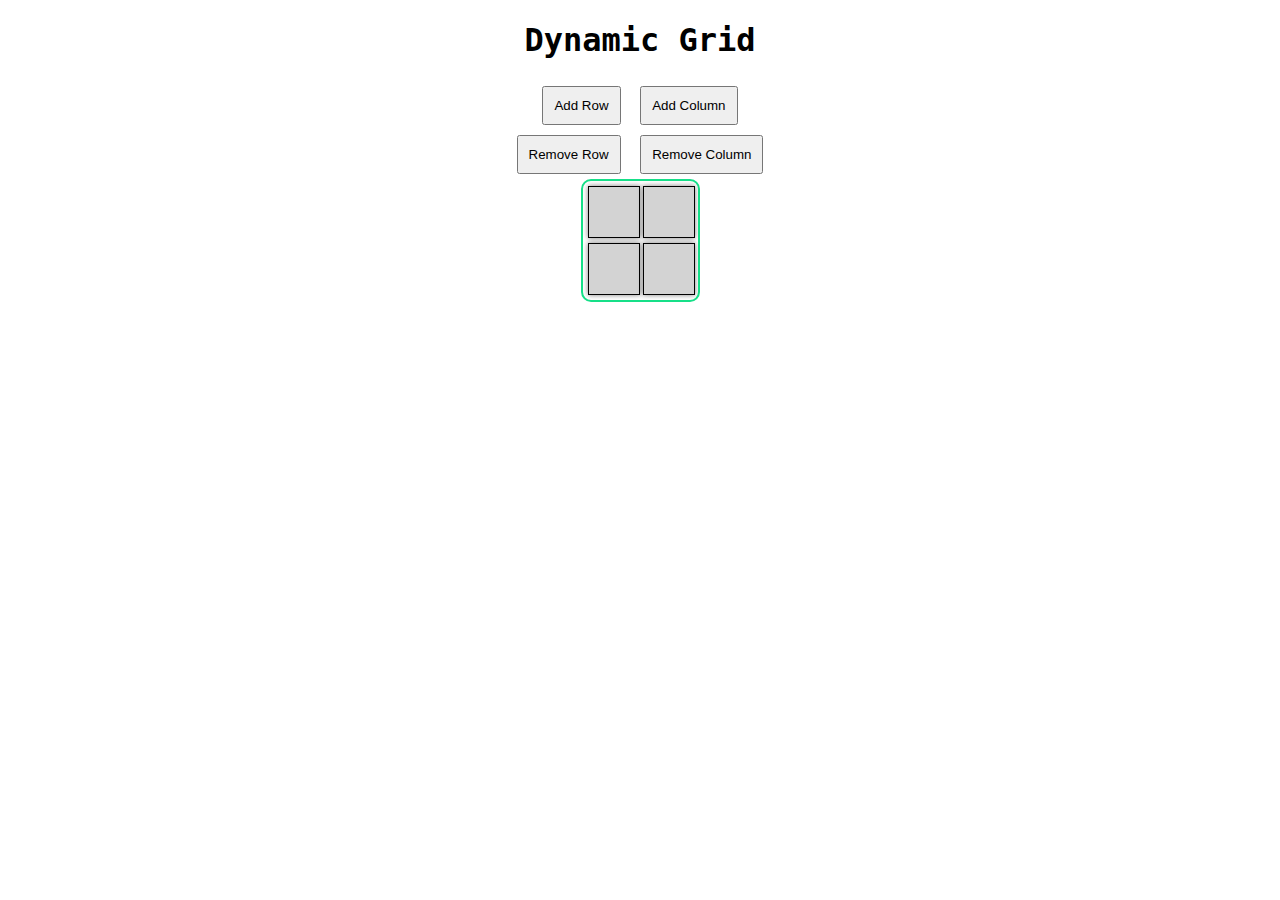
==== home.html @ 20a0a433 "capped rows and columns at 10" ====
<!DOCTYPE html>
<html> 
<head>
    <meta charset="UTF-8">
    <meta name="viewport" content="width=device-width, initial-scale=1.0">
    <title>Home</title>
    <link rel="icon" type="image/x-icon" href="static/kitty.png">
    <link rel="stylesheet" type="text/css" href="style.css">
</head>
<body>
    <h1>Dynamic Grid</h1>
    <div>
        <button onclick="addRow()">Add Row</button>
        <button onclick="addColumn()">Add Column</button>
    </div>
    <div>
        <button onclick="removeRow()">Remove Row</button>
        <button onclick="removeColumn()">Remove Column</button>
    </div>
    <div id="grid" class="grid-container" style="grid-template-columns: repeat(2, 50px);">
        <div class="grid-item"></div>
        <div class="grid-item"></div>
        <div class="grid-item"></div>
        <div class="grid-item"></div>
    </div>

    <script>
        let grid = document.getElementById("grid");
        let rows = 2;
        let cols = 2;
        
        function addRow() {
            if (rows < 10) {
                let grid = document.getElementById("grid");
                for (let i = 0; i < cols; i++) {
                    let cell = document.createElement("div");
                    cell.className = "grid-item";
                    grid.appendChild(cell);
                }
                rows++;
            }
        }
        
        function removeRow() {
            if (rows > 1) {
                let grid = document.getElementById("grid");
                let cells = Array.from(grid.children);
                for (let i = 0; i < cols; i++) {
                    grid.removeChild(cells[i * rows + (rows - 1)]);
                }
                rows--;
            }
        }

        function addColumn() {
            if (cols < 10) {
                let grid = document.getElementById("grid");
                cols++;
                grid.style.gridTemplateColumns = `repeat(${cols}, 50px)`;
                let newCells = [];
                for (let i = 0; i < rows; i++) {
                    let cell = document.createElement("div");
                    cell.className = "grid-item";
                    newCells.push(cell);
                }
                newCells.forEach(cell => grid.appendChild(cell));
            }
        }

        function removeColumn() {
            if (cols > 1) {
                let grid = document.getElementById("grid");
                let cells = Array.from(grid.children);
                for (let i = rows - 1; i >= 0; i--) {
                    grid.removeChild(cells[i * cols + (cols - 1)]);
                }
                cols--;
                grid.style.gridTemplateColumns = `repeat(${cols}, 50px)`;
            }
        }

    </script>
    </body>
</html>
---- style.css ----
body {
    font-family: "Monaco", monospace;
    text-align: center;
    margin: 20px;
}
.grid-container {
    display: grid;
    gap: 5px;
    padding: 5px;
    border: 2px solid rgb(22, 223, 136);
    border-radius: 10px;
    width: max-content;
    overflow: hidden; 
    margin: auto;
}
.grid-item {
    width: 50px;
    height: 50px;
    gap: 20px;
    background-color: lightgray;
    display: flex;
    align-items: center;
    justify-content: center;
    border: 1px solid black;
    box-shadow: 0 0 5px 0 rgba(0,0,0,0.5);
    transition: background-color 0.3s;
}

.grid-item:hover {
    background-color: lightblue;
}
button {
    margin: 5px;
    padding: 10px;
    cursor: pointer;
}
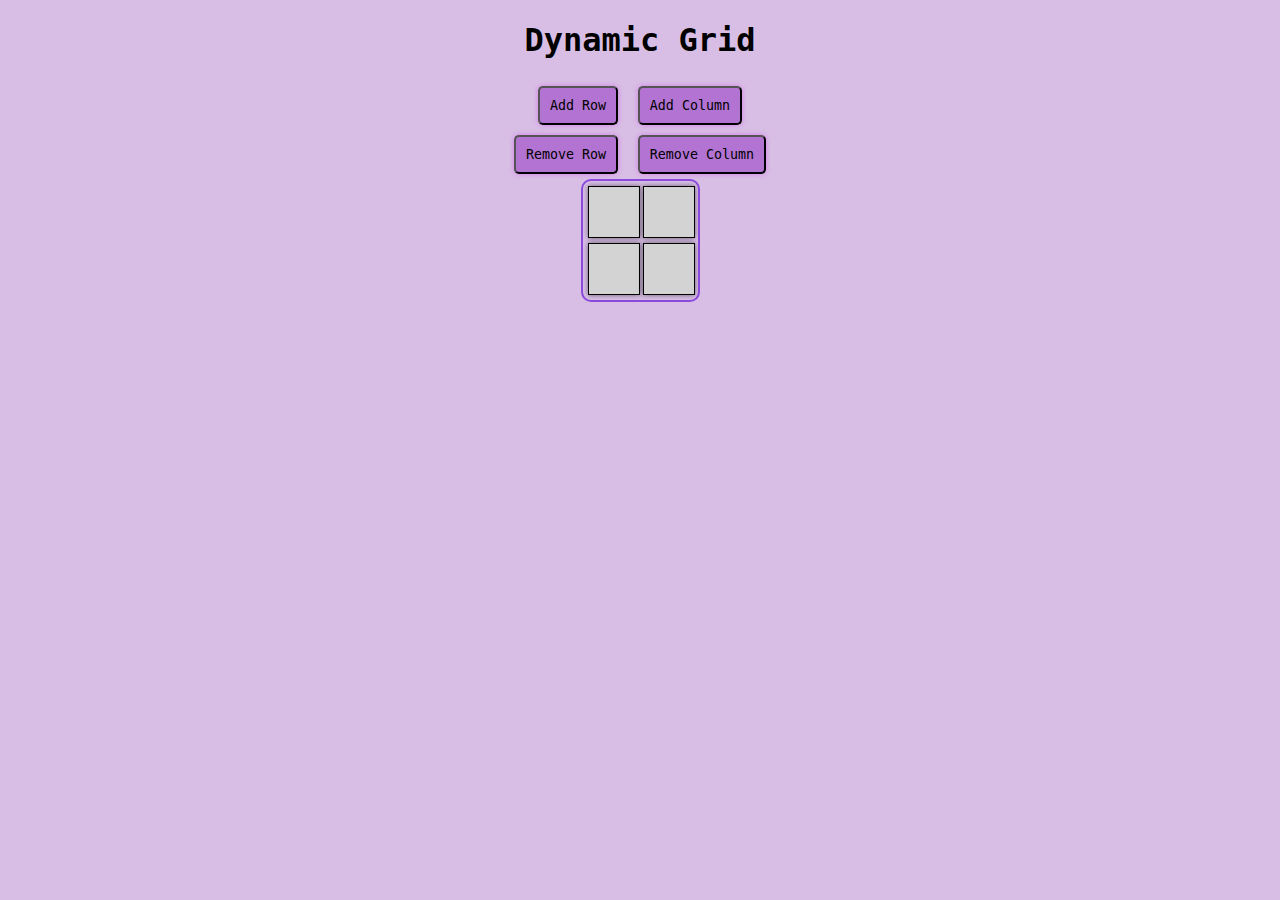
==== commit c1a91e05: "transferred html script tag into a separate js file for organization and a clean html file" ====
--- a/home.html
+++ b/home.html
@@ -10,12 +10,12 @@
 <body>
     <h1>Dynamic Grid</h1>
     <div>
-        <button onclick="addRow()">Add Row</button>
-        <button onclick="addColumn()">Add Column</button>
+        <button id="addRowButton">Add Row</button>
+        <button id="addColumnButton">Add Column</button>
     </div>
     <div>
-        <button onclick="removeRow()">Remove Row</button>
-        <button onclick="removeColumn()">Remove Column</button>
+        <button id="removeRowButton">Remove Row</button>
+        <button id="removeColumnButton">Remove Column</button>
     </div>
     <div id="grid" class="grid-container" style="grid-template-columns: repeat(2, 50px);">
         <div class="grid-item"></div>
@@ -23,62 +23,6 @@
         <div class="grid-item"></div>
         <div class="grid-item"></div>
     </div>
-
-    <script>
-        let grid = document.getElementById("grid");
-        let rows = 2;
-        let cols = 2;
-        
-        function addRow() {
-            if (rows < 10) {
-                let grid = document.getElementById("grid");
-                for (let i = 0; i < cols; i++) {
-                    let cell = document.createElement("div");
-                    cell.className = "grid-item";
-                    grid.appendChild(cell);
-                }
-                rows++;
-            }
-        }
-        
-        function removeRow() {
-            if (rows > 1) {
-                let grid = document.getElementById("grid");
-                let cells = Array.from(grid.children);
-                for (let i = 0; i < cols; i++) {
-                    grid.removeChild(cells[i * rows + (rows - 1)]);
-                }
-                rows--;
-            }
-        }
-
-        function addColumn() {
-            if (cols < 10) {
-                let grid = document.getElementById("grid");
-                cols++;
-                grid.style.gridTemplateColumns = `repeat(${cols}, 50px)`;
-                let newCells = [];
-                for (let i = 0; i < rows; i++) {
-                    let cell = document.createElement("div");
-                    cell.className = "grid-item";
-                    newCells.push(cell);
-                }
-                newCells.forEach(cell => grid.appendChild(cell));
-            }
-        }
-
-        function removeColumn() {
-            if (cols > 1) {
-                let grid = document.getElementById("grid");
-                let cells = Array.from(grid.children);
-                for (let i = rows - 1; i >= 0; i--) {
-                    grid.removeChild(cells[i * cols + (cols - 1)]);
-                }
-                cols--;
-                grid.style.gridTemplateColumns = `repeat(${cols}, 50px)`;
-            }
-        }
-
-    </script>
+    <script src="home.js"></script>
     </body>
 </html>--- a/style.css
+++ b/style.css
@@ -1,4 +1,5 @@
 body {
+    background-color: #D8BEE5;
     font-family: "Monaco", monospace;
     text-align: center;
     margin: 20px;
@@ -7,7 +8,7 @@
     display: grid;
     gap: 5px;
     padding: 5px;
-    border: 2px solid rgb(22, 223, 136);
+    border: 2px solid rgb(140, 73, 221);
     border-radius: 10px;
     width: max-content;
     overflow: hidden; 
@@ -30,7 +31,16 @@
     background-color: lightblue;
 }
 button {
+    font-family: "Monaco", monospace;
+    background-color: #b273d2;
     margin: 5px;
     padding: 10px;
+    border-radius: 5px;
+    box-shadow: 0 0 5px 0 rgba(213, 56, 241, 0.5);
     cursor: pointer;
+    transition: background-color 0.3s;
+}
+
+button:hover {
+    background-color: #d538f1;
 }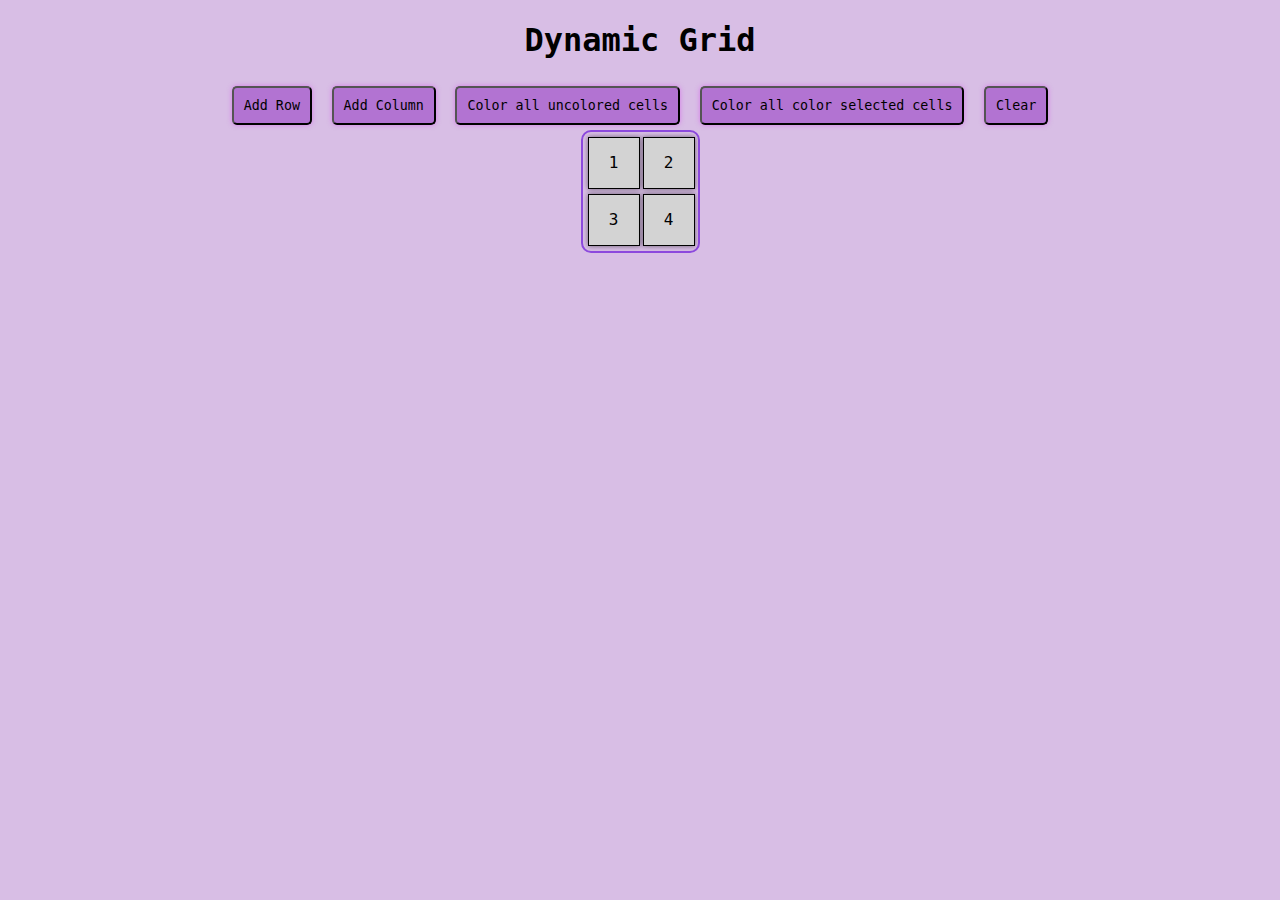
==== commit d707ccee: "added color changing functionality via buttons, and clicking each individual cells" ====
--- a/home.html
+++ b/home.html
@@ -9,20 +9,91 @@
 </head>
 <body>
     <h1>Dynamic Grid</h1>
-    <div>
-        <button id="addRowButton">Add Row</button>
-        <button id="addColumnButton">Add Column</button>
+    <button onclick="addRow()">Add Row</button>
+    <button onclick="addColumn()">Add Column</button>
+    <button onclick="color_All_uncolored_Cells()">Color all uncolored cells</button>
+    <button onclick="color_All_color_selected_Cells()">Color all color selected cells</button>
+    <button onclick="clear_all()">Clear</button>
+    <div id="grid" class="grid-container" style="grid-template-columns: repeat(2, 50px);">
+        <div class="grid-item">1</div>
+        <div class="grid-item">2</div>
+        <div class="grid-item">3</div>
+        <div class="grid-item">4</div>
     </div>
-    <div>
-        <button id="removeRowButton">Remove Row</button>
-        <button id="removeColumnButton">Remove Column</button>
-    </div>
-    <div id="grid" class="grid-container" style="grid-template-columns: repeat(2, 50px);">
-        <div class="grid-item"></div>
-        <div class="grid-item"></div>
-        <div class="grid-item"></div>
-        <div class="grid-item"></div>
-    </div>
-    <script src="home.js"></script>
+
+    <script>
+        let rows = 2;
+        let cols = 2;
+        
+        function addRow() {
+            let grid = document.getElementById("grid");
+            for (let i = 0; i < cols; i++) {
+                let cell = document.createElement("div");
+                cell.className = "grid-item";
+                cell.textContent = grid.children.length + 1;
+                grid.appendChild(cell);
+            }
+            rows++;
+        }
+        
+        function addColumn() {
+            let grid = document.getElementById("grid");
+            cols++;
+            grid.style.gridTemplateColumns = `repeat(${cols}, 50px)`;
+            let newCells = [];
+            for (let i = 0; i < rows; i++) {
+                let cell = document.createElement("div");
+                cell.className = "grid-item";
+                cell.textContent = grid.children.length + 1;
+                newCells.push(cell);
+            }
+            newCells.forEach(cell => grid.appendChild(cell));
+        }
+
+
+
+
+        let selected = 'lightblue'
+        let secondSelected = 'pink'
+
+
+        
+        grid.addEventListener('click', function() {
+            let gridItems = document.querySelectorAll(".grid-item");
+            gridItems.forEach( cell => {
+                cell.addEventListener('click', function() {
+                        cell.style.backgroundColor = selected
+                })
+            })
+        });
+
+        function color_All_uncolored_Cells() {
+            let gridItems = document.querySelectorAll(".grid-item");
+            gridItems.forEach(cell => {
+                if (cell.style.backgroundColor === 'lightgray' || cell.style.backgroundColor === '') { 
+                    cell.style.backgroundColor = secondSelected
+                }
+            });
+        }
+
+        function color_All_color_selected_Cells() {
+            let gridItems = document.querySelectorAll(".grid-item");
+            gridItems.forEach(cell => {
+                    cell.style.backgroundColor = selected
+            });
+        }
+
+
+        function clear_all() {
+            let gridItems = document.querySelectorAll(".grid-item");
+            gridItems.forEach(cell => {
+                    cell.style.backgroundColor = 'lightgray'
+            });
+        }
+
+
+
+        
+    </script>
     </body>
 </html>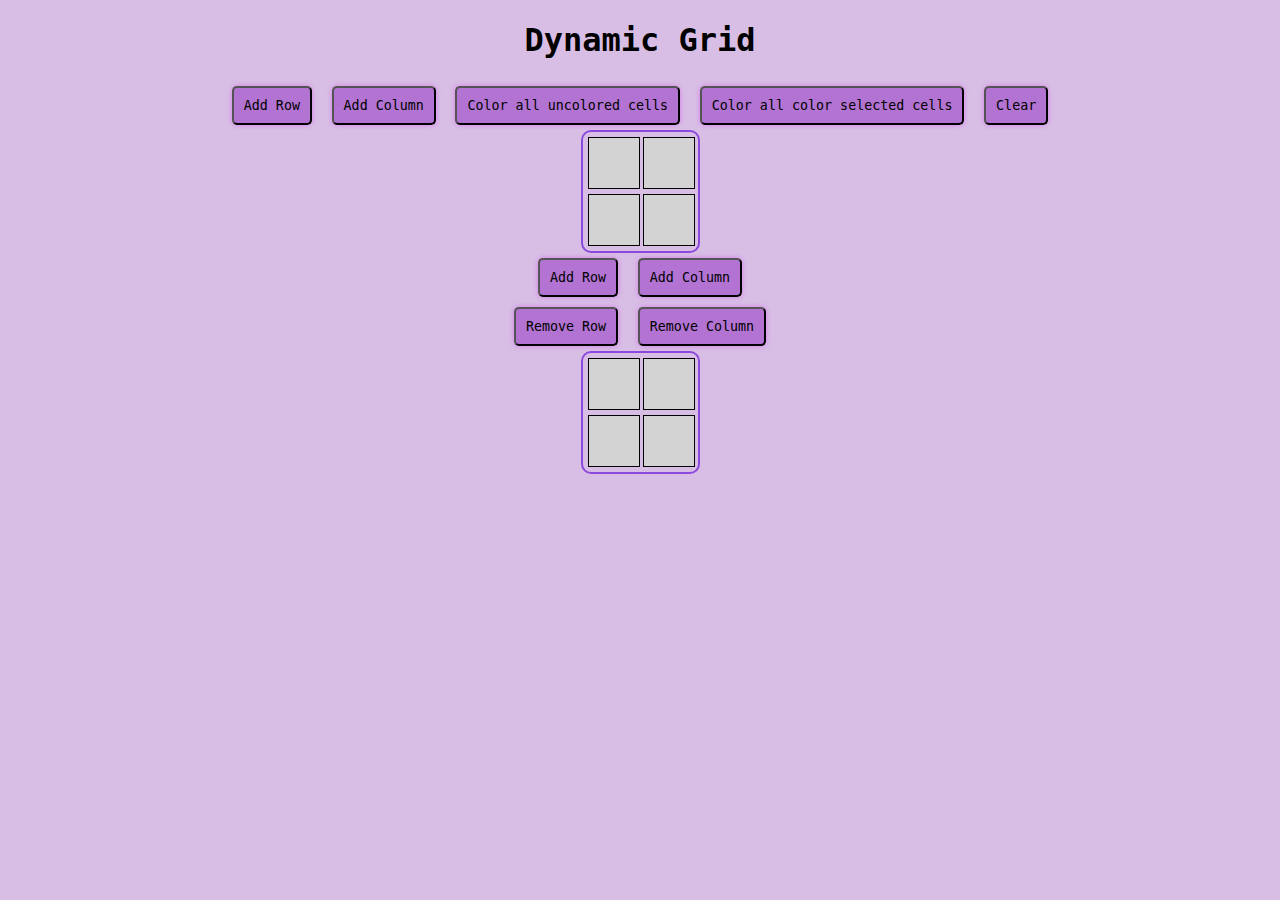
==== commit 57fc2ac2: "Merge remote-tracking branch 'origin' into color_cell" ====
--- a/home.html
+++ b/home.html
@@ -95,5 +95,20 @@
 
         
     </script>
+    <div>
+        <button id="addRowButton">Add Row</button>
+        <button id="addColumnButton">Add Column</button>
+    </div>
+    <div>
+        <button id="removeRowButton">Remove Row</button>
+        <button id="removeColumnButton">Remove Column</button>
+    </div>
+    <div id="grid" class="grid-container" style="grid-template-columns: repeat(2, 50px);">
+        <div class="grid-item"></div>
+        <div class="grid-item"></div>
+        <div class="grid-item"></div>
+        <div class="grid-item"></div>
+    </div>
+    <script src="home.js"></script>
     </body>
 </html>--- a/style.css
+++ b/style.css
@@ -23,13 +23,18 @@
     align-items: center;
     justify-content: center;
     border: 1px solid black;
+<<<<<<< HEAD
+    cursor: pointer;
+=======
     box-shadow: 0 0 5px 0 rgba(0,0,0,0.5);
     transition: background-color 0.3s;
 }
 
 .grid-item:hover {
     background-color: lightblue;
+>>>>>>> origin
 }
+
 button {
     font-family: "Monaco", monospace;
     background-color: #b273d2;
@@ -38,9 +43,18 @@
     border-radius: 5px;
     box-shadow: 0 0 5px 0 rgba(213, 56, 241, 0.5);
     cursor: pointer;
+<<<<<<< HEAD
+}
+
+.selected {
+    background-color: lightgreen; 
+}
+
+=======
     transition: background-color 0.3s;
 }
 
 button:hover {
     background-color: #d538f1;
-}+}
+>>>>>>> origin
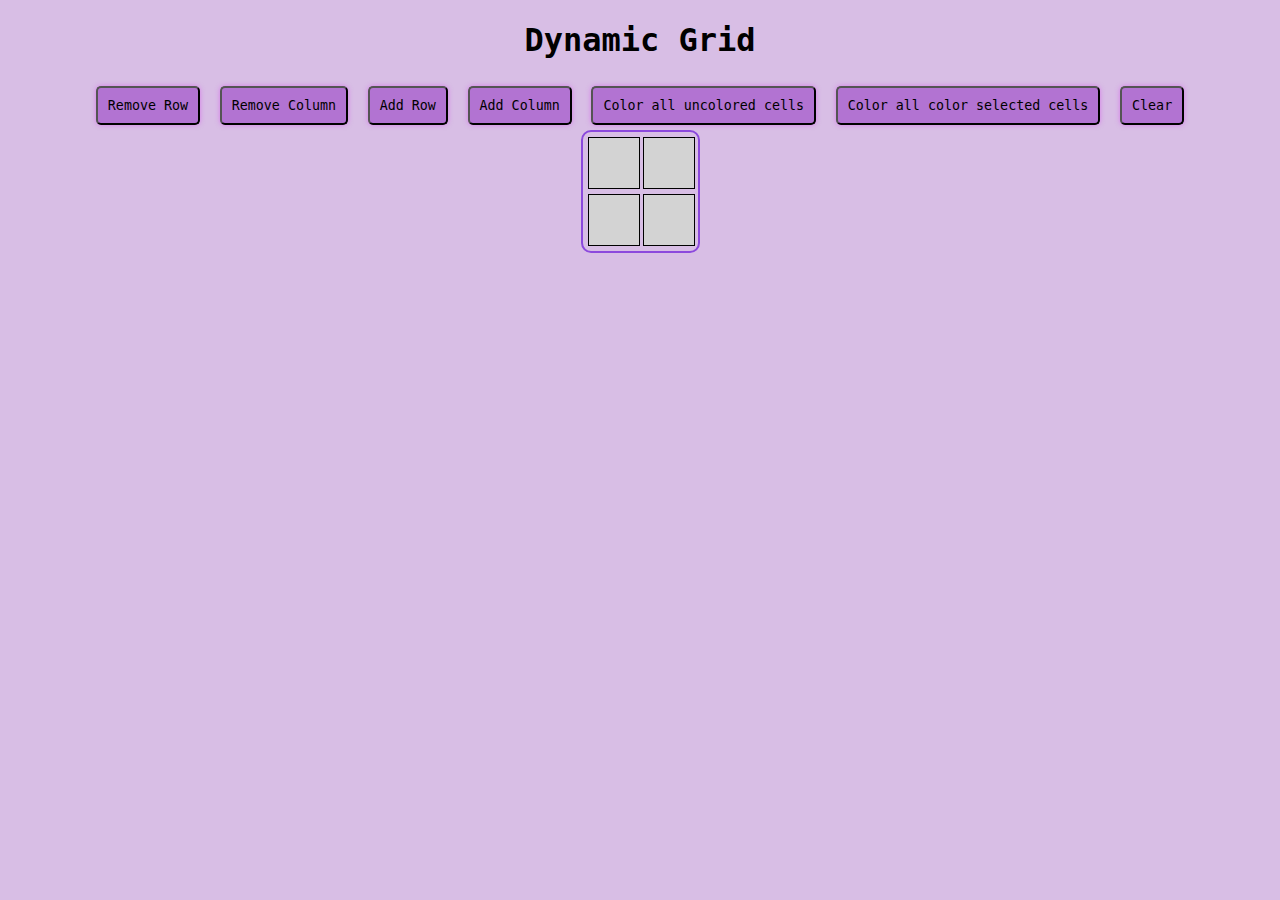
==== commit c960939a: "adding color cell functionality" ====
--- a/home.html
+++ b/home.html
@@ -9,99 +9,14 @@
 </head>
 <body>
     <h1>Dynamic Grid</h1>
-    <button onclick="addRow()">Add Row</button>
-    <button onclick="addColumn()">Add Column</button>
-    <button onclick="color_All_uncolored_Cells()">Color all uncolored cells</button>
-    <button onclick="color_All_color_selected_Cells()">Color all color selected cells</button>
-    <button onclick="clear_all()">Clear</button>
-    <div id="grid" class="grid-container" style="grid-template-columns: repeat(2, 50px);">
-        <div class="grid-item">1</div>
-        <div class="grid-item">2</div>
-        <div class="grid-item">3</div>
-        <div class="grid-item">4</div>
-    </div>
-
-    <script>
-        let rows = 2;
-        let cols = 2;
-        
-        function addRow() {
-            let grid = document.getElementById("grid");
-            for (let i = 0; i < cols; i++) {
-                let cell = document.createElement("div");
-                cell.className = "grid-item";
-                cell.textContent = grid.children.length + 1;
-                grid.appendChild(cell);
-            }
-            rows++;
-        }
-        
-        function addColumn() {
-            let grid = document.getElementById("grid");
-            cols++;
-            grid.style.gridTemplateColumns = `repeat(${cols}, 50px)`;
-            let newCells = [];
-            for (let i = 0; i < rows; i++) {
-                let cell = document.createElement("div");
-                cell.className = "grid-item";
-                cell.textContent = grid.children.length + 1;
-                newCells.push(cell);
-            }
-            newCells.forEach(cell => grid.appendChild(cell));
-        }
-
-
-
-
-        let selected = 'lightblue'
-        let secondSelected = 'pink'
-
-
-        
-        grid.addEventListener('click', function() {
-            let gridItems = document.querySelectorAll(".grid-item");
-            gridItems.forEach( cell => {
-                cell.addEventListener('click', function() {
-                        cell.style.backgroundColor = selected
-                })
-            })
-        });
-
-        function color_All_uncolored_Cells() {
-            let gridItems = document.querySelectorAll(".grid-item");
-            gridItems.forEach(cell => {
-                if (cell.style.backgroundColor === 'lightgray' || cell.style.backgroundColor === '') { 
-                    cell.style.backgroundColor = secondSelected
-                }
-            });
-        }
-
-        function color_All_color_selected_Cells() {
-            let gridItems = document.querySelectorAll(".grid-item");
-            gridItems.forEach(cell => {
-                    cell.style.backgroundColor = selected
-            });
-        }
-
-
-        function clear_all() {
-            let gridItems = document.querySelectorAll(".grid-item");
-            gridItems.forEach(cell => {
-                    cell.style.backgroundColor = 'lightgray'
-            });
-        }
-
-
-
-        
-    </script>
     <div>
-        <button id="addRowButton">Add Row</button>
-        <button id="addColumnButton">Add Column</button>
-    </div>
-    <div>
-        <button id="removeRowButton">Remove Row</button>
-        <button id="removeColumnButton">Remove Column</button>
+        <button onclick="removeRow()" id="removeRowButton">Remove Row</button>
+        <button onclick="removeColumn()" id="removeColumnButton">Remove Column</button>
+        <button onclick="addRow()">Add Row</button>
+        <button onclick="addColumn()">Add Column</button>
+        <button onclick="color_All_uncolored_Cells()">Color all uncolored cells</button>
+        <button onclick="color_All_color_selected_Cells()">Color all color selected cells</button>
+        <button onclick="clear_all()">Clear</button>
     </div>
     <div id="grid" class="grid-container" style="grid-template-columns: repeat(2, 50px);">
         <div class="grid-item"></div>
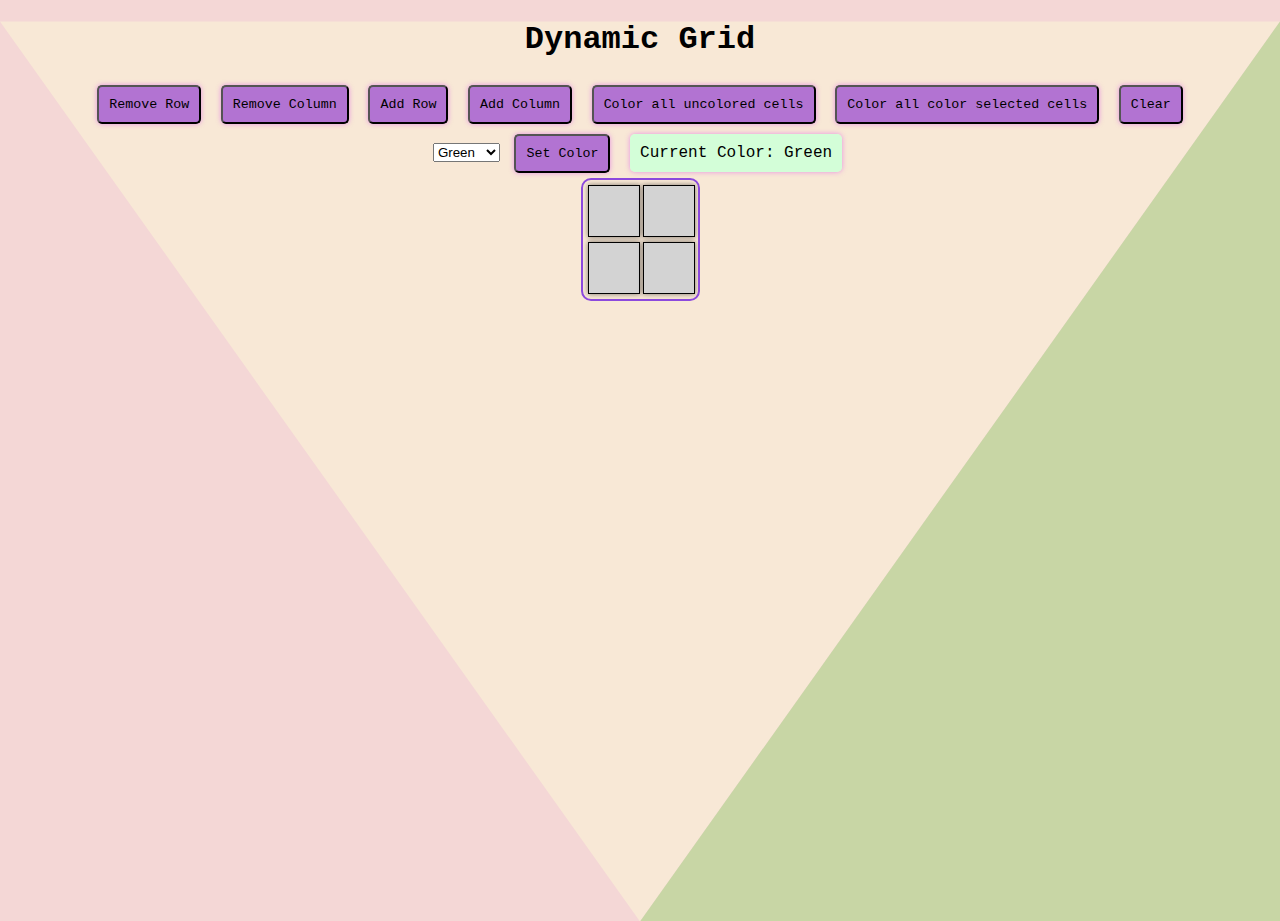
==== commit 1ab5e17d: "Add colorselect dropdown, fix change color uncolored cells logic, and add styled background" ====
--- a/home.html
+++ b/home.html
@@ -8,15 +8,36 @@
     <link rel="stylesheet" type="text/css" href="style.css">
 </head>
 <body>
+    <div class="triangle1"></div>
+    <div class="triangle2"></div>
     <h1>Dynamic Grid</h1>
     <div>
-        <button onclick="removeRow()" id="removeRowButton">Remove Row</button>
-        <button onclick="removeColumn()" id="removeColumnButton">Remove Column</button>
-        <button onclick="addRow()">Add Row</button>
-        <button onclick="addColumn()">Add Column</button>
+        <button  id="removeRowButton">Remove Row</button>
+        <button  id="removeColumnButton">Remove Column</button>
+        <button id="addRowButton">Add Row</button>
+        <button id="addColumnButton">Add Column</button>
         <button onclick="color_All_uncolored_Cells()">Color all uncolored cells</button>
         <button onclick="color_All_color_selected_Cells()">Color all color selected cells</button>
         <button onclick="clear_all()">Clear</button>
+        <div>
+            <select id="color-dropdown">
+                <option value="Green">Green</option>
+                <option value="Blue">Blue</option>
+                <option value="Orange">Orange</option>
+                <option value="Pink">Pink</option>
+                <option value="Purple">Purple</option>
+            </select>
+            <button id="setColorButton">Set Color</button>
+            <p1 id="currColor">Current Color: Green</p1>
+        </div>
+        <!--
+
+        Pink: #ffbef7
+        +2) Pastel Green: #d3fed8
+        +3) Light Blue: #d7f6ff
+        +4) Pastel Orange: #FBCEB1
+        +5) Purple: #cdaece
+    -->    
     </div>
     <div id="grid" class="grid-container" style="grid-template-columns: repeat(2, 50px);">
         <div class="grid-item"></div>
--- a/style.css
+++ b/style.css
@@ -1,9 +1,44 @@
+/*
 body {
     background-color: #D8BEE5;
     font-family: "Monaco", monospace;
     text-align: center;
     margin: 20px;
 }
+*/
+
+body {
+    font-family: "Monaco", monospace;
+    text-align: center;
+    margin: 0px;
+    height: 100vh;
+    padding: 0px;
+    background: #f4d7d6; /* Pink color */
+    position: relative;
+    overflow: hidden;
+}
+
+/* use clippath to create triangles */
+.triangle1 {
+    position: absolute;
+    width: 100%;
+    height: 100%;
+    background: #f8e8d6; /* Beige */
+    clip-path: polygon(50% 100%, 100% 0, 0 0);
+    z-index: -1;
+}
+
+.triangle2 {
+    position: absolute;
+    width: 100%;
+    height: 100%;
+    background: #c8d6a5; /* Green */
+    clip-path: polygon(100% 0, 50% 100%, 100% 100%);
+    z-index: -1;
+}
+
+
+
 .grid-container {
     display: grid;
     gap: 5px;
@@ -23,16 +58,12 @@
     align-items: center;
     justify-content: center;
     border: 1px solid black;
-<<<<<<< HEAD
-    cursor: pointer;
-=======
     box-shadow: 0 0 5px 0 rgba(0,0,0,0.5);
     transition: background-color 0.3s;
 }
 
 .grid-item:hover {
     background-color: lightblue;
->>>>>>> origin
 }
 
 button {
@@ -43,18 +74,19 @@
     border-radius: 5px;
     box-shadow: 0 0 5px 0 rgba(213, 56, 241, 0.5);
     cursor: pointer;
-<<<<<<< HEAD
-}
-
-.selected {
-    background-color: lightgreen; 
-}
-
-=======
     transition: background-color 0.3s;
 }
 
 button:hover {
     background-color: #d538f1;
 }
->>>>>>> origin
+
+p1{
+    font-family: "Monaco", monospace;
+    background-color:#d3fed8;
+    margin: 5px;
+    padding: 10px;
+    border-radius: 5px;
+    box-shadow: 0 0 5px 0 rgba(213, 56, 241, 0.5);
+    transition: background-color 0.3s;
+}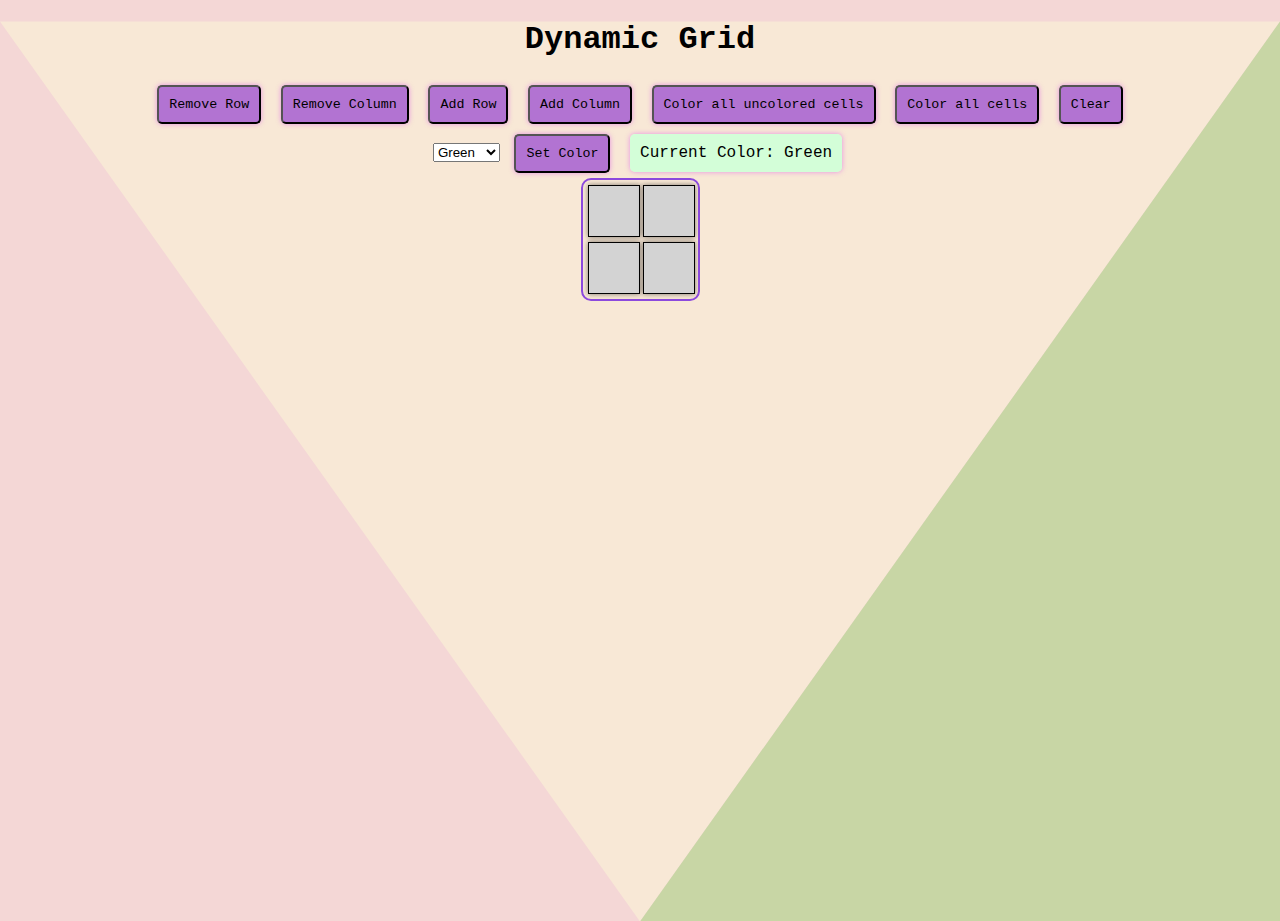
==== commit a1202f49: "fixed everything : 3" ====
--- a/home.html
+++ b/home.html
@@ -17,7 +17,7 @@
         <button id="addRowButton">Add Row</button>
         <button id="addColumnButton">Add Column</button>
         <button onclick="color_All_uncolored_Cells()">Color all uncolored cells</button>
-        <button onclick="color_All_color_selected_Cells()">Color all color selected cells</button>
+        <button onclick="color_All_color_selected_Cells()">Color all cells</button>
         <button onclick="clear_all()">Clear</button>
         <div>
             <select id="color-dropdown">
